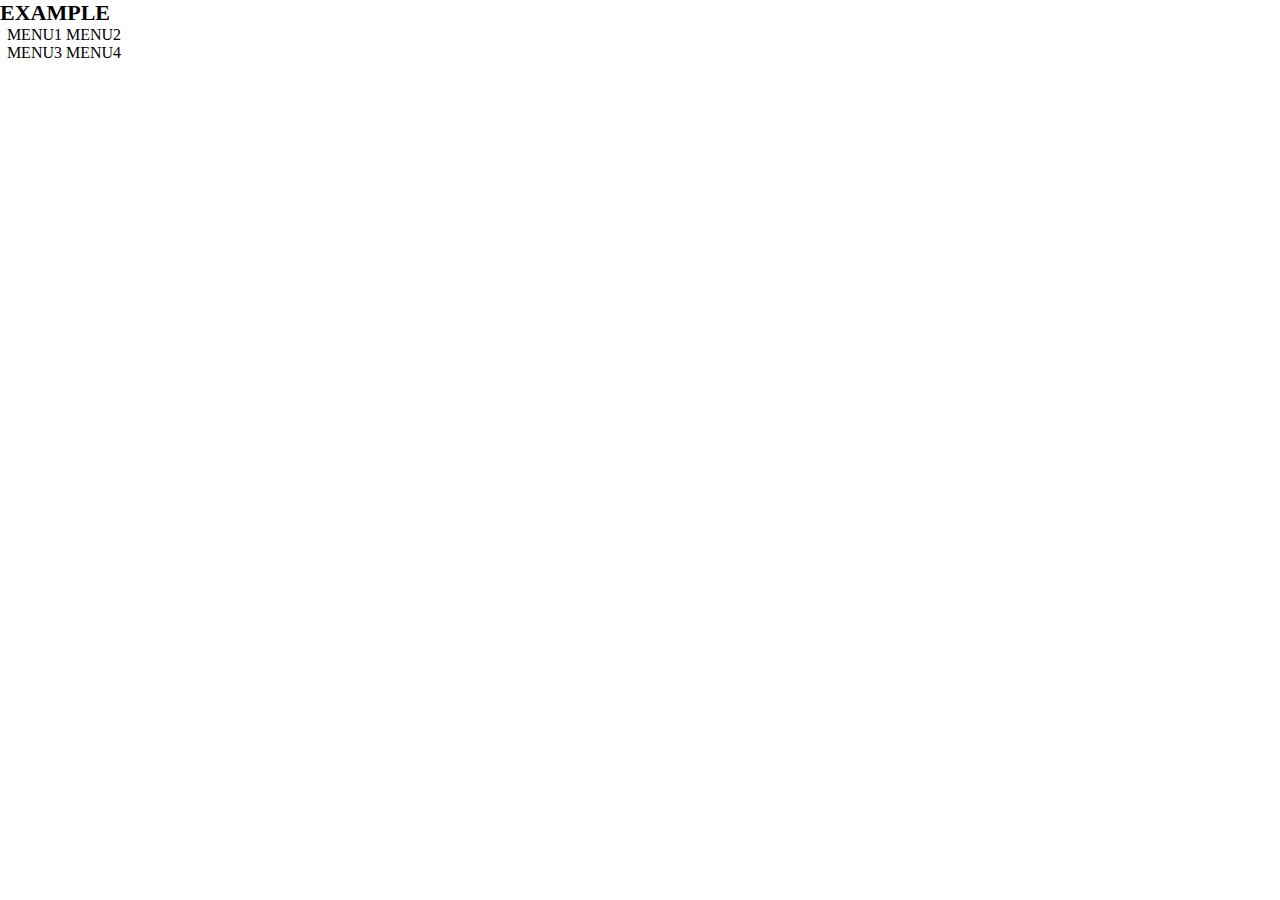
==== chapter5_exercise/index.html @ d80bca83 "5章" ====
<!DOCTYPE html>
<html lang="ja">
 <head>
  <meta charset="UTF-8" />
  <link rel="stylesheet" href="index.css" />
 </head>

 <body>
  <header>
     <h1 class="headline">EXAMPLE</h1>
     <nav class="nav">
       <ol class="list">
        <li1 class="list-item">MENU1</li1>
        <li2 class="list-item">MENU2</li2>
        <li3 class="list-item">MENU3</li3>
        <li4 class="list-item">MENU4</li4>
       </ol>
     </nav>
  </header>
 </body>

<footer></footer>
</html>
---- chapter5_exercise/index.css ----
* {
  margin: 0;
  padding: 0%;
  box-sizing: border-box;
}

header {
  width: 10%;
}

.headline {
  font-size: 22px;
}

nav {
  text-align: center;
}

.li {
  padding-left: 40px;
}
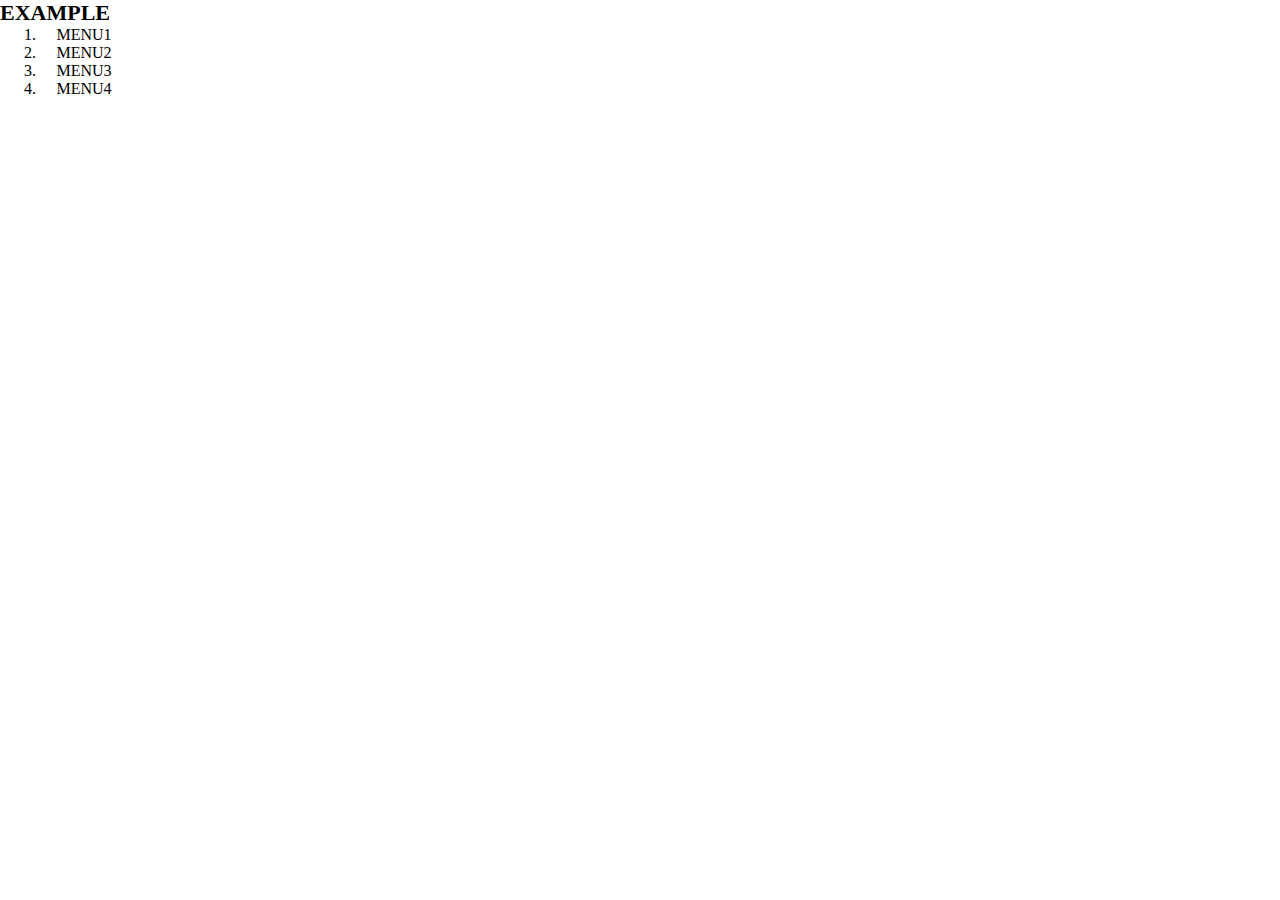
==== commit d2bd677c: "手直し" ====
--- a/chapter5_exercise/index.html
+++ b/chapter5_exercise/index.html
@@ -10,10 +10,10 @@
      <h1 class="headline">EXAMPLE</h1>
      <nav class="nav">
        <ol class="list">
-        <li1 class="list-item">MENU1</li1>
-        <li2 class="list-item">MENU2</li2>
-        <li3 class="list-item">MENU3</li3>
-        <li4 class="list-item">MENU4</li4>
+        <li class="list-item">MENU1</li>
+        <li class="list-item">MENU2</li>
+        <li class="list-item">MENU3</li>
+        <li class="list-item">MENU4</li>
        </ol>
      </nav>
   </header>
--- a/chapter5_exercise/index.css
+++ b/chapter5_exercise/index.css
@@ -16,7 +16,6 @@
   text-align: center;
 }
 
-.li {
+.list {
   padding-left: 40px;
 }
-
